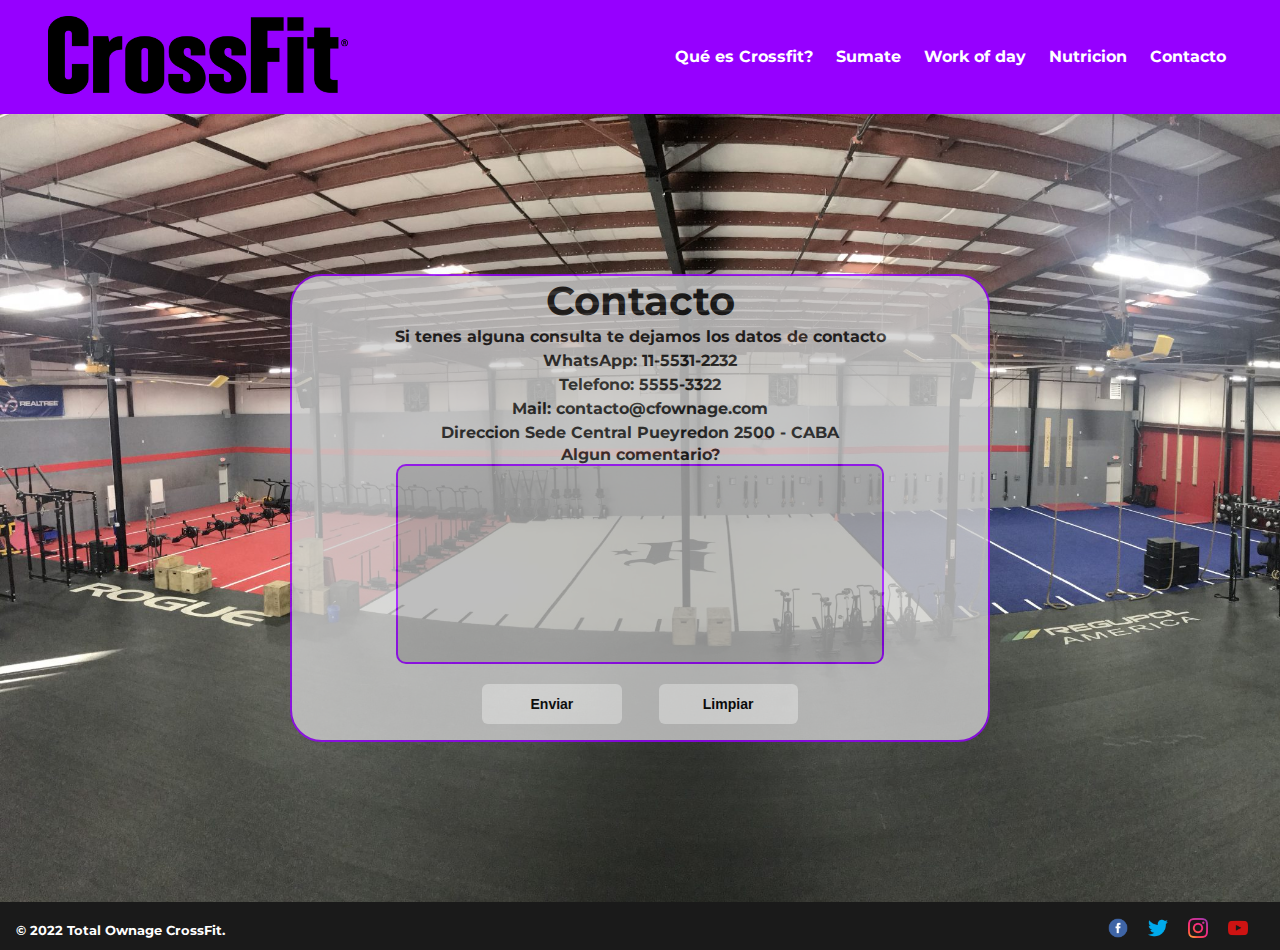
==== pages/contacto.html @ 330c42ff "Primera version responsive" ====
<!DOCTYPE html>
<html lang="en">
<head>
    <meta charset="UTF-8"/>
    <meta http-equiv="X-UA-Compatible" content="IE=edge"/>
    <meta name="viewport" content="width=device-width, initial-scale=1.0"/>
    <title>Total Ownage - Crossfit</title>
    <link rel="shortcut icon" href="../images/favicon.png"/>
    <link rel="preconnect" href="https://fonts.googleapis.com"/>
    <link rel="preconnect" href="https://fonts.gstatic.com" crossorigin/>
    <link href="https://fonts.googleapis.com/css2?family=Bangers&family=Montserrat:wght@400;700&display=swap" rel="stylesheet"/>
    <link rel="stylesheet" href="../css/style.css"/>
</head>
<body>
        <!-- Comienzo de la cabecera del sitio -->    
    <header class="header">
        <div class= "header__content"> 
            <a href="../index.html"> <img src="../images/crossfit.png" alt="logo" width="300" height="78"></a>
            <nav>
                <ul class="content__nav">
                    <li><a href="./info.html" class="nav__enlace">Qué es Crossfit?</a></li>
                    <li><a href="./sumate.html" class="nav__enlace">Sumate</a></li>
                    <li><a href="./wod.html" class="nav__enlace">Work of day</a></li>
                    <li><a href="./nutricion.html" class="nav__enlace">Nutricion</a></li>
                    <li><a href="./contacto.html" class="nav__enlace">Contacto</a></li>
                </ul>
            </nav>
        </div>
    </header>
    <!-- Comienzo del cuerpo del sitio -->     
    <main class="contacto main">
        <section class="contacto__box">
            <h1>Contacto</h1>
            <p>Si tenes alguna consulta te dejamos los datos de contacto</p>
            <p>WhatsApp: 11-5531-2232 <br/>
                Telefono: 5555-3322 <br/>
                Mail: contacto@cfownage.com <br/>
                Direccion Sede Central Pueyredon 2500 - CABA</p>
            <label for="sugerencias">Algun comentario?</label><br/>
            <textarea class="contacto__coments" name="sugerencias" id="sugerencias" cols="30" rows="5"></textarea>
            <br/>
            <button class="contacto__boton" type="submit">Enviar</button>
            <button class="contacto__boton" type="reset">Limpiar</button>
        </section>
    </main>
    <!-- Comienzo del pie de sitio -->    
    <footer class="footer">
        <section class="footer__redes"> 
            <h5>© 2022 Total Ownage CrossFit.</h5>
            <div>
                <a href="https://www.facebook.com/crossfit">
                <img src="../images/facebook.png" width="20" height="20" alt="facebook" class="redes__icons"/></a>
                <a href="https://twitter.com/CrossFit">
                <img src="../images/twitter.png" width="20" height="20" alt="twitter" class="redes__icons"/></a>
                <a href="https://www.instagram.com/crossfit/">
                <img src="../images/instagram.png" width="20" height="20" alt="instagram" class="redes__icons"/></a>
                <a href="https://www.youtube.com/channel/UCtcQ6TPwXAYgZ1Mcl3M1vng">
                <img src="../images/youtube.png" width="20" height="20" alt="youtube" class="redes__icons"/></a>
            </div>
        </section>
    </footer>
</body>
</html>
---- css/style.css ----
* {
    padding: 0;
    margin: 0;
    box-sizing: border-box;
}

html {
    font-family: 'Bangers', cursive;
    font-family: 'Montserrat', sans-serif;
    scroll-behavior: smooth;
}

body {
    background-color: #cfcfcf;
    display: grid;
    grid-template-areas:
    'header header header'
    'main main main'
    'footer footer footer';
}

a {
    text-decoration: none;
}

p {
    line-height: 1.5;
}

ul {
    list-style-type: none;
}

h1 {
    font-size: 2.5rem;
    text-align: center;
    color: #1a1a1a;
}

.header {
    grid-area: header;
    background-color: #9600ff; 
    padding: 1rem 3rem;
    position: sticky;
    top: 0;
    z-index: 1;
}

.header__content {
    display: flex;
    justify-content: space-between;
    align-items: center;
    justify-items: center;
}

.content__nav {
    display: flex;
    gap: 10px;
}

.nav__enlace {
    color: #fff;
    font-weight: bold;
    padding: 0.4rem;
}

.nav__enlace:hover {
    background: #00ff00;
    color: #1a1a1a;
    transition: color 0.4s ease;
}

.main {
    grid-area: main;
}

.footer {
    grid-area: footer;
    background-color: #1a1a1a;
    color: #fff;
    height: 3rem;
    padding: 1rem;
}

.footer__redes {
    display: flex;
    justify-content: space-between;
    align-items: center;
}

.redes__icons {
    margin-right: 1rem;
}

/* index.html */
.index {
    display: flex;
    justify-content: center;
    position: relative;
}

.index__video {
    width: auto;
    max-width: auto;
    height: auto;
}

.index__text {
    position: absolute;
    bottom: 0;
    background: rgba(0, 0, 0, 0.5);
    color: #fff;
    width: 100%;
    padding: 10px;
}

.index__text--boton {
    width: 200px;
    font-size: 18px;
    font-weight: bold;
    padding: 10px;
    border: none;
    background: #000;
}

.index__text--boton:hover {
    background: #ddd;
    color: #000;
}

/* sumate.html */
.sumate {
    width: auto;
    max-width: auto;
    height: auto;
    background-image: url(../images/snatch.jpg);
    background-size: cover;
    padding: 10rem 5rem;
    display: flex;
    justify-content: center;
}

.sumate__box {
    max-width: 700px;
    width: 100%;
    color: #1a1a1a;
    font-weight: bold;
    font-size: medium;
    text-align: center;
    background-color: #cfcfcf;
    opacity: 0.8;
    border: 2px solid #9600ff; 
    border-radius: 2rem;
}

.box__title {
    font-size: 25px;
    font-weight: bold;
    padding: 1rem;
}

.box__form {
    width: 50%;
    background: #afafaf;
    padding: 5px;
    border-radius: 4px;
    margin-bottom: 10px;
    border: 1px solid #9600ff;
    font-size: 18px;
}

.box__contanos {
    width: 70%;
    height: 200px;
    padding: 12px 20px;
    box-sizing: border-box;
    border: 2px solid #9600ff;
    border-radius: 10px;
    background-color: #afafaf;
    font-size: 16px;
    resize: none;
}

.box__boton {
    width: 20%;
    border: none;
    border-radius: 6px;
    padding: 12px;
    font-size: 14px;
    font-weight: bold;
    cursor: pointer;
    margin: 1rem;
}

.box__boton:hover {
    background-color: #00ff00;
    box-shadow: 0 0.1rem 0.4rem rgba(0, 0, 0, 0.4);
}

/* contacto.html */
.contacto {
    width: auto;
    max-width: auto;
    height: auto;
    background-image: url(../images/mybox.jpg);
    background-size: cover;
    background-repeat: no-repeat;
    padding: 10rem 5rem;
    display: flex;
    justify-content: center;
}

.contacto__box {
    max-width: 700px;
    width: 100%;
    color: #1a1a1a;
    font-weight: bold;
    font-size: medium;
    text-align: center;
    background-color: #cfcfcf;
    opacity: 0.8;
    border: 2px solid #9600ff; 
    border-radius: 2rem;
}

.contacto__coments {
    width: 70%;
    height: 200px;
    padding: 12px 20px;
    box-sizing: border-box;
    border: 2px solid #9600ff;
    border-radius: 10px;
    background-color: #afafaf;
    font-size: 16px;
    resize: none;
}

.contacto__boton {
    width: 20%;
    border: none;
    border-radius: 6px;
    padding: 12px;
    font-size: 14px;
    font-weight: bold;
    cursor: pointer;
    margin: 1rem;
}

.contacto__boton:hover {
    background-color: #00ff00;
    box-shadow: 0 0.1rem 0.4rem rgba(0, 0, 0, 0.4);
}

/* wod.html */
.wod__table {
    width: 50%;
    border-collapse: collapse;
    margin: 0 auto;
    border: 2px solid black;
}

.wod__table th, td {
    border: solid 1px #eee;
    padding: 5px;
    text-align: center
}

.wod__table th {
    background-color: #00ff00;
    color: #eee;
}

.wod__table tr:nth-child(even){
    background-color: #eee;
}

.wod__table tr:hover {
    background-color: #aaa;
    cursor: pointer;
}

.wod__table td a:link {
    text-decoration: none;
    color: #1a1a1a;
}

.wod__table td a:visited {
    color: #1a1a1a;
}

.wod__table td a:hover {
    color: #00ff00;
    transition: color 0.4s ease;
}

.wod__table td a:active {
    color: #9600ff; 
    background-color: #00ff00;
    font-weight: bold;
}

.wod__container {
    margin: 1rem 0rem;
    display: grid;
    grid-template-columns: repeat(2, 1fr);
    align-items: center;
    justify-items: center;
    gap: 10px;
}

.container__ejercicio {
    width: 660px;
    transition: box-shadow 0.3s ease;
    background-color: #eee;
    color: #1a1a1a;
    font-size: large;
    font-weight: bold;
    text-align: center;
    border-radius: 1rem;
    cursor: pointer;
}

.container__ejercicio:hover {
    box-shadow: 0 0.1rem 0.4rem rgba(0, 0, 0, 0.4);
}

/* info.html */
.info__content {
    display: grid;
    grid-template-columns: repeat(2, 1fr);
    align-items: center;
    justify-items: center;
    margin: 1rem 0rem;
}

.info__content--text {
    margin: 1rem;
    padding: 1rem;
    border: 2px solid #9600ff;
    border-radius: 20px;
    align-content: center;
    background-color: #afafaf;
}

/* nutricion.html */
.nutricion__content {
    display: grid;
    grid-template-columns: repeat(3, 1fr);
    align-items: center;
    justify-items: center;
    margin: 1rem 0rem;
}

.nutricion__content--text {
    margin: 1rem;
    padding: 1rem;
    border: 2px solid #9600ff;
    border-radius: 20px;
    background-color: #afafaf;
}

/* Responsive */

@media (max-width: 1440px) {
    .index__video {
        max-width: 1440px;
    }

    .nutricion__content {
        grid-template-columns: repeat(1, 1fr);
    }

}

@media (max-width: 768px) {
    ul {
        list-style-type: disc;
    }

    .content__nav {
        display: contents;
    }

    .nav__enlace {
        padding: 1px;
    }

    .nav__enlace:hover {
        padding: 1px;
    }

    .index__video {
        max-width: 768px;
    }

    .index__text {
        display: grid;
        grid-template-columns: repeat(1, 1fr);
        align-items: center;
        justify-items: center;
    }

    .index__text h2 {
        font-size: 1.3rem;
    }

    .index__text--boton {
        width: 150px;
        font-size: 15px;
    }

    .wod__container {
        grid-template-columns: repeat(1, 1fr);
    }

    .info__content {
        grid-template-columns: repeat(1, 1fr);
    }  
}

@media (max-width: 425px) {
    h1 {
        font-size: 1.5rem;
    }

    .header__content {
        display: grid;
        grid-template-columns: repeat(2, 1fr);
        align-items: center;
        justify-items: center;
        gap: 80px;
    }

    .header__content img {
        width: 160px;
        height: 41px;
    }

    .nav__enlace {
        font-size: 13px;
    }

    .index__video {
        max-width: 425px;
    }

    .index__text {
        display: grid;
        grid-template-columns: repeat(1, 1fr);
        align-items: center;
        justify-items: center;
    }

    .index__text h2 {
        font-size: 1rem;
    }

    .index__text p {
        display: none;
    }

    .index__text--boton {
        width: 70px;
        font-size: 12px;
        padding: 6px;
    }

    .footer__redes h5 {
        font-size: 10px;
    }

    .container__ejercicio img, iframe {
        width: 380px;
        height: 300px;
    }

    .container__ejercicio {
        width: 400px;
    }

    .nutricion__content img {
        width: 380px;
        height: 300px;
    }

    .sumate {
        padding: 5rem 5rem;
    }

    .sumate__box {
        font-size: small;  
    }
    
    .box__title {
        font-size: 20px;
        font-weight: bold;
        padding: 1rem;
    }
    
    .box__form {
        width: 60%;
        padding: 5px;
        border-radius: 4px;
        margin-bottom: 10px;
        font-size: 10px;
    }
    
    .box__contanos {
        width: 90%;
        height: 60px;
        padding: 20px;
        font-size: 12px;
    }
    
    .box__boton {
        width: 30%;
    }

    .contacto {
        padding: 5rem 5rem;
    }

    .contacto__box {
        font-size: small;
    }
    
    .contacto__coments {
        width: 90%;
        height: 200px;
        font-size: 12px;
    }
    
    .contacto__boton {
        width: 30%;
    } 
}

@media (max-width: 320px) {
    h1 {
        font-size: 1rem;
    }

    .header__content {
        display: grid;
        grid-template-columns: repeat(2, 1fr);
        justify-items: center;
    }

    .header__content img {
        width: 100px;
        height: 26px;
    }

    .nav__enlace {
        font-size: 11px;
    }

    .index__video {
        max-width: 320px;
    }

    .index__text {
        display: grid;
        grid-template-columns: repeat(1, 1fr);
        align-items: center;
        justify-items: center;
    }

    .index__text h2 {
        font-size: 0.8rem;
    }

    .index__text--boton {
        width: 70px;
        font-size: 12px;
        padding: 6px;
    }

    .footer__redes h5 {
        font-size: 8px;
    }

    .footer__redes img {
        width: 12px;
        height: 12px;
    }

    .redes__icons {
        margin-right: 0.5rem;
    }

    .info__content iframe {
        width: 300px;
        height: 225px;
    }

    .container__ejercicio img, iframe {
        width: 290px;
        height: 217px;
    }

    .container__ejercicio {
        width: 305px;
    }

    .nutricion__content img {
        width: 290px;
        height: 217px;
    }

    .sumate {
        padding: 3rem 5rem;
    }

    .sumate__box {
        font-weight: bold;
        font-size: x-small;
        border-radius: 2rem;
        padding: 0px 25px;
    }
    
    .box__title {
        font-size: 15px;
        font-weight: bold;
        padding: 1rem;
    }
    
    .box__form {
        width: 100%;
        font-size: 10px;
    }
    
    .box__contanos {
        width: 90%;
        height: 80px;
        padding: 20px;
        font-size: 12px;
    }
    
    .box__boton {
        width: 60%;
    }

    .contacto {
        padding: 3rem 5rem;
    }

    .contacto__box {
        font-weight: bold;
        font-size: x-small;
        border-radius: 2rem;
        padding: 0px 20px;
    }
    
    .contacto__boton {
        width: 60%;
    } 
}
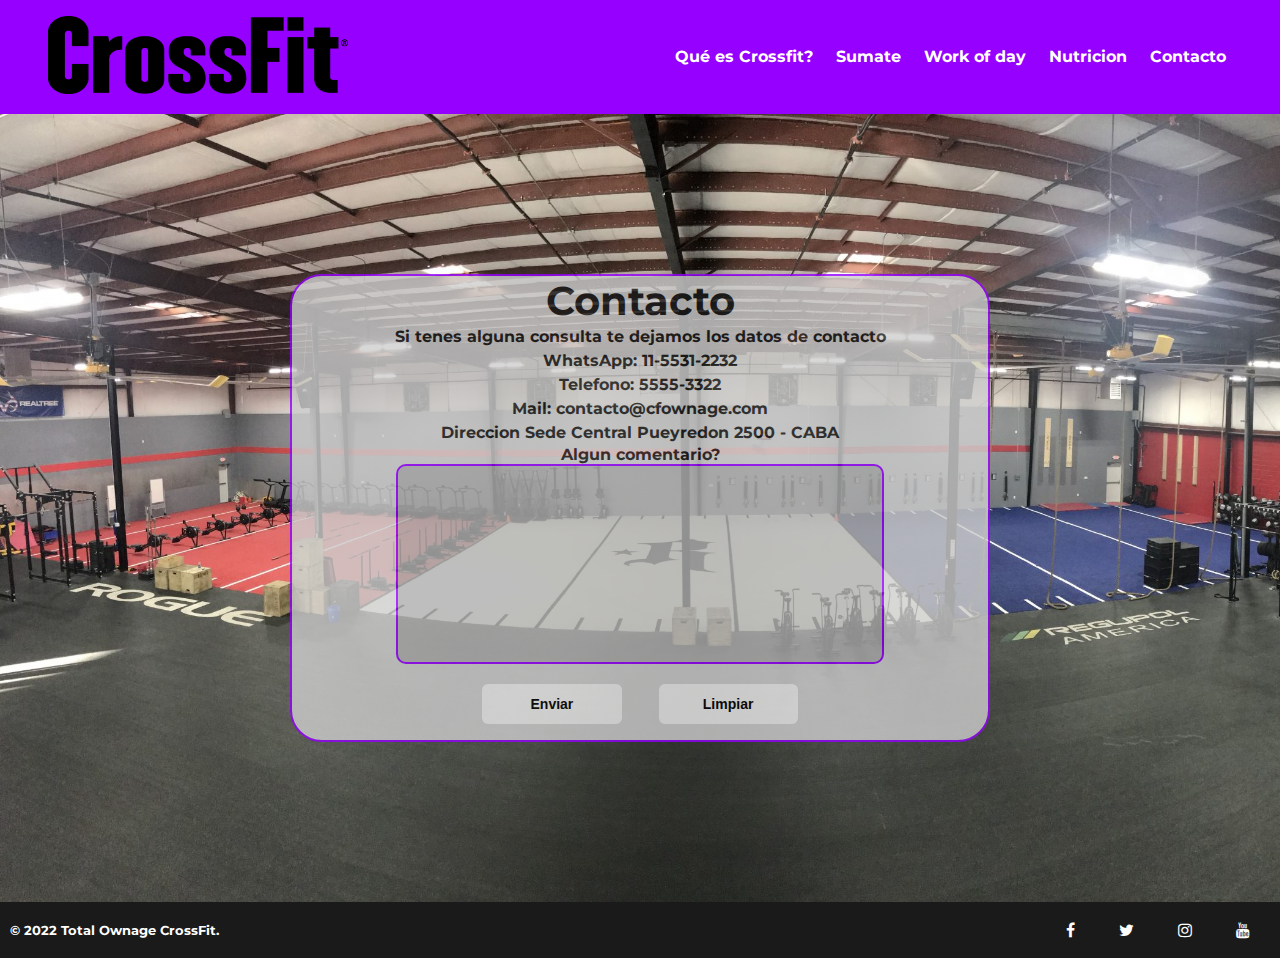
==== commit 0a01d623: "Agregando animaciones" ====
--- a/pages/contacto.html
+++ b/pages/contacto.html
@@ -10,6 +10,7 @@
     <link rel="preconnect" href="https://fonts.gstatic.com" crossorigin/>
     <link href="https://fonts.googleapis.com/css2?family=Bangers&family=Montserrat:wght@400;700&display=swap" rel="stylesheet"/>
     <link rel="stylesheet" href="../css/style.css"/>
+    <link rel="stylesheet" href="https://stackpath.bootstrapcdn.com/font-awesome/4.7.0/css/font-awesome.min.css"/>
 </head>
 <body>
         <!-- Comienzo de la cabecera del sitio -->    
@@ -49,13 +50,13 @@
             <h5>© 2022 Total Ownage CrossFit.</h5>
             <div>
                 <a href="https://www.facebook.com/crossfit">
-                <img src="../images/facebook.png" width="20" height="20" alt="facebook" class="redes__icons"/></a>
+                <i class="fa fa-facebook fa-1x redes__icons"></i></a>
                 <a href="https://twitter.com/CrossFit">
-                <img src="../images/twitter.png" width="20" height="20" alt="twitter" class="redes__icons"/></a>
+                <i class="fa fa-twitter fa-1x redes__icons"></i></a>
                 <a href="https://www.instagram.com/crossfit/">
-                <img src="../images/instagram.png" width="20" height="20" alt="instagram" class="redes__icons"/></a>
+                <i class="fa fa-instagram fa-1x redes__icons"></i></a>
                 <a href="https://www.youtube.com/channel/UCtcQ6TPwXAYgZ1Mcl3M1vng">
-                <img src="../images/youtube.png" width="20" height="20" alt="youtube" class="redes__icons"/></a>
+                <i class="fa fa-youtube fa-1x redes__icons"></i></a>
             </div>
         </section>
     </footer>
--- a/css/style.css
+++ b/css/style.css
@@ -78,18 +78,42 @@
     grid-area: footer;
     background-color: #1a1a1a;
     color: #fff;
-    height: 3rem;
-    padding: 1rem;
+    height: auto;
 }
 
 .footer__redes {
     display: flex;
     justify-content: space-between;
     align-items: center;
+    padding: 0 10px;
 }
 
 .redes__icons {
-    margin-right: 1rem;
+    padding: 20px;
+    animation: icon3d 200ms 10;
+    color: #fff;
+}
+
+.redes__icons:hover {
+    animation: icon3d 200ms infinite;
+}
+
+@keyframes icon3d {
+    0% {
+      text-shadow: 5px 4px rgba(244,67,54,1), -5px -6px rgba(33,150,243,1);
+    }
+    25% {
+      text-shadow: -5px -6px rgba(244,67,54,1), 5px 4px rgba(33,150,243,1);
+    }
+    50% {
+      text-shadow: 5px -4px rgba(244,67,54,1), -8px 4px rgba(33,150,243,1);
+    }
+    75% {
+      text-shadow: -8px -4px rgba(244,67,54,1), -5px -4px rgba(33,150,243,1);
+    }
+    100% {
+      text-shadow: -5px 0 rgba(244,67,54,1), 5px -4px rgba(33,150,243,1);
+    }
 }
 
 /* index.html */
@@ -369,7 +393,12 @@
     .nutricion__content {
         grid-template-columns: repeat(1, 1fr);
     }
-
+}
+
+@media (max-width: 1024px) {
+    .index__video {
+        max-width: 1024px;
+    }
 }
 
 @media (max-width: 768px) {
@@ -407,6 +436,10 @@
     .index__text--boton {
         width: 150px;
         font-size: 15px;
+    }
+
+    .redes__icons {
+        padding: 10px;
     }
 
     .wod__container {
@@ -469,6 +502,10 @@
         font-size: 10px;
     }
 
+    .redes__icons {
+        padding: 6px;
+    }
+
     .container__ejercicio img, iframe {
         width: 380px;
         height: 300px;
@@ -580,13 +617,8 @@
         font-size: 8px;
     }
 
-    .footer__redes img {
-        width: 12px;
-        height: 12px;
-    }
-
     .redes__icons {
-        margin-right: 0.5rem;
+        padding: 5px;
     }
 
     .info__content iframe {
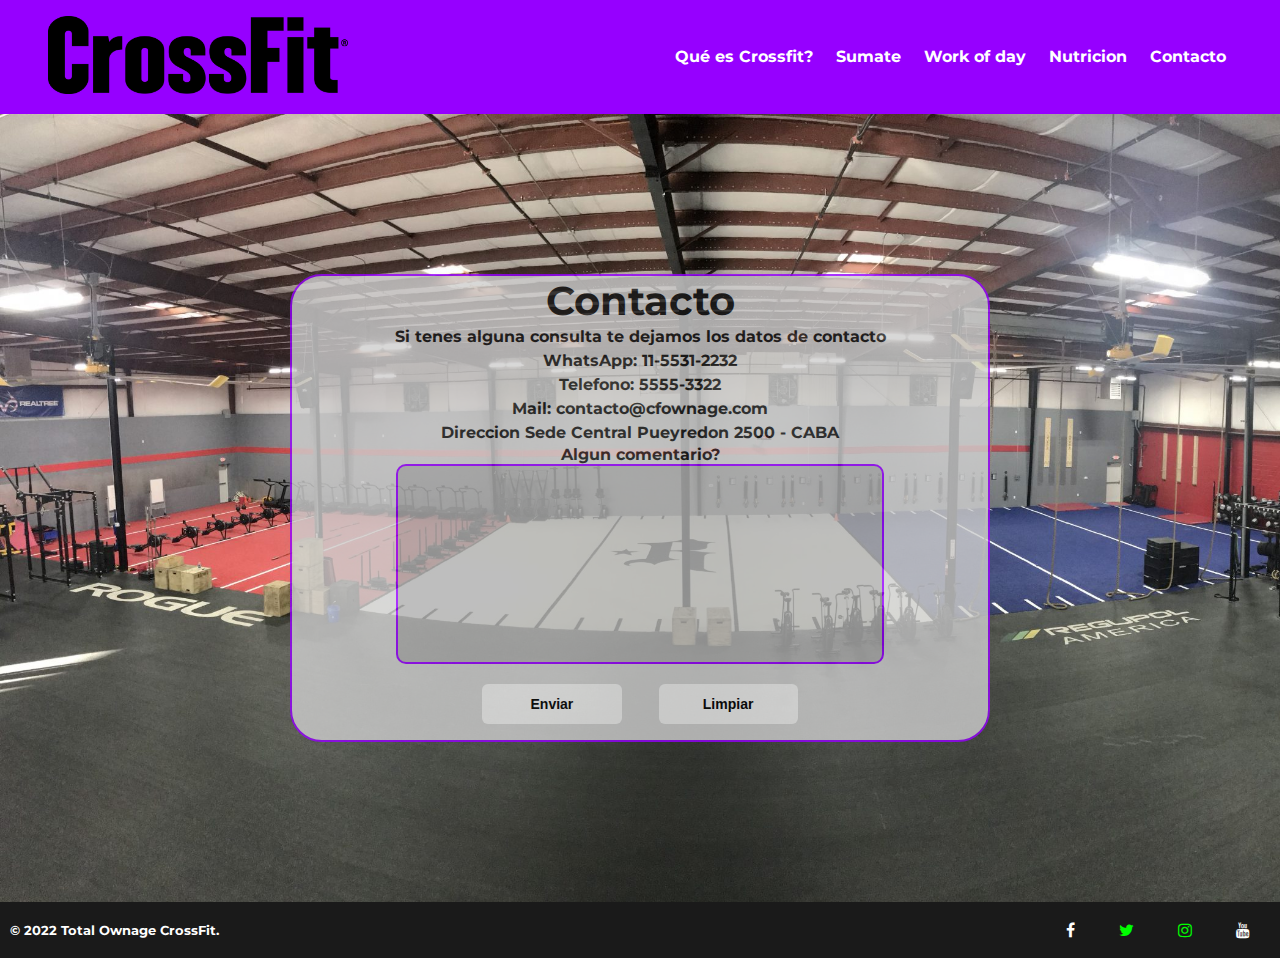
==== commit 95b618c3: "Agregando mejoras SEO, Extend, Mixin y Mapas" ====
--- a/pages/contacto.html
+++ b/pages/contacto.html
@@ -4,32 +4,34 @@
     <meta charset="UTF-8"/>
     <meta http-equiv="X-UA-Compatible" content="IE=edge"/>
     <meta name="viewport" content="width=device-width, initial-scale=1.0"/>
-    <title>Total Ownage - Crossfit</title>
+    <meta name="description" content="Box de Entrenamiento Crossfit para alto rendimiento">
+    <meta name="keywords" content="crossfit, entrenamiento, nutricion, vidasana, weightlifting, box">
+    <title>Total Ownage - Crossfit | Contactate con nosotros</title>
     <link rel="shortcut icon" href="../images/favicon.png"/>
     <link rel="preconnect" href="https://fonts.googleapis.com"/>
     <link rel="preconnect" href="https://fonts.gstatic.com" crossorigin/>
     <link href="https://fonts.googleapis.com/css2?family=Bangers&family=Montserrat:wght@400;700&display=swap" rel="stylesheet"/>
+    <link rel="stylesheet" href="https://stackpath.bootstrapcdn.com/font-awesome/4.7.0/css/font-awesome.min.css"/>
     <link rel="stylesheet" href="../css/style.css"/>
-    <link rel="stylesheet" href="https://stackpath.bootstrapcdn.com/font-awesome/4.7.0/css/font-awesome.min.css"/>
 </head>
 <body>
         <!-- Comienzo de la cabecera del sitio -->    
     <header class="header">
         <div class= "header__content"> 
-            <a href="../index.html"> <img src="../images/crossfit.png" alt="logo" width="300" height="78"></a>
+            <a href="../index.html"> <img src="../images/crossfit.png" alt="logocrossfit" width="300" height="78"></a>
             <nav>
-                <ul class="content__nav">
-                    <li><a href="./info.html" class="nav__enlace">Qué es Crossfit?</a></li>
-                    <li><a href="./sumate.html" class="nav__enlace">Sumate</a></li>
-                    <li><a href="./wod.html" class="nav__enlace">Work of day</a></li>
-                    <li><a href="./nutricion.html" class="nav__enlace">Nutricion</a></li>
-                    <li><a href="./contacto.html" class="nav__enlace">Contacto</a></li>
+                <ul class="header__content--nav">
+                    <li><a href="./info.html">Qué es Crossfit?</a></li>
+                    <li><a href="./sumate.html">Sumate</a></li>
+                    <li><a href="./wod.html">Work of day</a></li>
+                    <li><a href="./nutricion.html">Nutricion</a></li>
+                    <li><a href="./contacto.html">Contacto</a></li>
                 </ul>
             </nav>
         </div>
     </header>
     <!-- Comienzo del cuerpo del sitio -->     
-    <main class="contacto main">
+    <main class="contacto">
         <section class="contacto__box">
             <h1>Contacto</h1>
             <p>Si tenes alguna consulta te dejamos los datos de contacto</p>
@@ -38,10 +40,10 @@
                 Mail: contacto@cfownage.com <br/>
                 Direccion Sede Central Pueyredon 2500 - CABA</p>
             <label for="sugerencias">Algun comentario?</label><br/>
-            <textarea class="contacto__coments" name="sugerencias" id="sugerencias" cols="30" rows="5"></textarea>
+            <textarea class="contacto__box--coments" name="sugerencias" id="sugerencias" cols="30" rows="5"></textarea>
             <br/>
-            <button class="contacto__boton" type="submit">Enviar</button>
-            <button class="contacto__boton" type="reset">Limpiar</button>
+            <button class="contacto__box--boton" type="submit">Enviar</button>
+            <button class="contacto__box--boton" type="reset">Limpiar</button>
         </section>
     </main>
     <!-- Comienzo del pie de sitio -->    
@@ -50,13 +52,13 @@
             <h5>© 2022 Total Ownage CrossFit.</h5>
             <div>
                 <a href="https://www.facebook.com/crossfit">
-                <i class="fa fa-facebook fa-1x redes__icons"></i></a>
+                <i class="fa fa-facebook fa-1x footer__redes--facebook"></i></a>
                 <a href="https://twitter.com/CrossFit">
-                <i class="fa fa-twitter fa-1x redes__icons"></i></a>
+                <i class="fa fa-twitter fa-1x footer__redes--twitter"></i></a>
                 <a href="https://www.instagram.com/crossfit/">
-                <i class="fa fa-instagram fa-1x redes__icons"></i></a>
+                <i class="fa fa-instagram fa-1x footer__redes--instagram"></i></a>
                 <a href="https://www.youtube.com/channel/UCtcQ6TPwXAYgZ1Mcl3M1vng">
-                <i class="fa fa-youtube fa-1x redes__icons"></i></a>
+                <i class="fa fa-youtube fa-1x footer__redes--youtube"></i></a>
             </div>
         </section>
     </footer>
--- a/css/style.css
+++ b/css/style.css
@@ -1,170 +1,175 @@
 * {
-    padding: 0;
-    margin: 0;
-    box-sizing: border-box;
-}
+  padding: 0;
+  margin: 0;
+  box-sizing: border-box; }
 
 html {
-    font-family: 'Bangers', cursive;
-    font-family: 'Montserrat', sans-serif;
-    scroll-behavior: smooth;
-}
+  font-family: 'Bangers', cursive;
+  font-family: 'Montserrat', sans-serif;
+  scroll-behavior: smooth; }
 
 body {
-    background-color: #cfcfcf;
-    display: grid;
-    grid-template-areas:
-    'header header header'
-    'main main main'
-    'footer footer footer';
-}
+  background-color: #cfcfcf;
+  display: grid;
+  grid-template-areas: 'header header header'+ 'main main main'+ 'footer footer footer'; }
+  body main {
+    grid-area: main; }
 
 a {
-    text-decoration: none;
-}
+  text-decoration: none; }
 
 p {
-    line-height: 1.5;
-}
+  line-height: 1.5; }
 
 ul {
-    list-style-type: none;
-}
+  list-style-type: none; }
 
 h1 {
-    font-size: 2.5rem;
-    text-align: center;
-    color: #1a1a1a;
-}
+  font-size: 2.5rem;
+  text-align: center;
+  color: #1a1a1a; }
 
 .header {
-    grid-area: header;
-    background-color: #9600ff; 
-    padding: 1rem 3rem;
-    position: sticky;
-    top: 0;
-    z-index: 1;
-}
-
-.header__content {
+  grid-area: header;
+  background-color: #9600ff;
+  padding: 1rem 3rem;
+  position: sticky;
+  top: 0;
+  z-index: 1; }
+  .header__content {
     display: flex;
     justify-content: space-between;
     align-items: center;
-    justify-items: center;
-}
-
-.content__nav {
-    display: flex;
-    gap: 10px;
-}
-
-.nav__enlace {
-    color: #fff;
-    font-weight: bold;
-    padding: 0.4rem;
-}
-
-.nav__enlace:hover {
-    background: #00ff00;
-    color: #1a1a1a;
-    transition: color 0.4s ease;
-}
-
-.main {
-    grid-area: main;
-}
+    justify-items: center; }
+    .header__content--nav {
+      display: flex;
+      gap: 10px; }
+      .header__content--nav li a {
+        color: #fff;
+        font-weight: bold;
+        padding: 0.4rem;
+        border-radius: 15px;
+        transition: background 0.6s ease; }
+        .header__content--nav li a:hover {
+          background: #00ff00;
+          color: #1a1a1a;
+          border-radius: 15px; }
 
 .footer {
-    grid-area: footer;
-    background-color: #1a1a1a;
-    color: #fff;
-    height: auto;
-}
-
-.footer__redes {
+  grid-area: footer;
+  background-color: #1a1a1a;
+  color: #fff;
+  height: auto; }
+  .footer__redes {
     display: flex;
     justify-content: space-between;
     align-items: center;
-    padding: 0 10px;
-}
-
-.redes__icons {
-    padding: 20px;
-    animation: icon3d 200ms 10;
-    color: #fff;
-}
-
-.redes__icons:hover {
-    animation: icon3d 200ms infinite;
-}
+    padding: 0 10px; }
+
+.footer__redes--facebook {
+  padding: 20px;
+  animation: icon3d 200ms 10;
+  color: #fff; }
+  .footer__redes--facebook:hover {
+    animation: icon3d 200ms infinite; }
+
+.footer__redes--twitter {
+  padding: 20px;
+  animation: icon3d 200ms 10;
+  color: #00ff00; }
+  .footer__redes--twitter:hover {
+    animation: icon3d 200ms infinite; }
+
+.footer__redes--instagram {
+  padding: 20px;
+  animation: icon3d 200ms 10;
+  color: #00ff00; }
+  .footer__redes--instagram:hover {
+    animation: icon3d 200ms infinite; }
+
+.footer__redes--youtube {
+  padding: 20px;
+  animation: icon3d 200ms 10;
+  color: #fff; }
+  .footer__redes--youtube:hover {
+    animation: icon3d 200ms infinite; }
 
 @keyframes icon3d {
-    0% {
-      text-shadow: 5px 4px rgba(244,67,54,1), -5px -6px rgba(33,150,243,1);
-    }
-    25% {
-      text-shadow: -5px -6px rgba(244,67,54,1), 5px 4px rgba(33,150,243,1);
-    }
-    50% {
-      text-shadow: 5px -4px rgba(244,67,54,1), -8px 4px rgba(33,150,243,1);
-    }
-    75% {
-      text-shadow: -8px -4px rgba(244,67,54,1), -5px -4px rgba(33,150,243,1);
-    }
-    100% {
-      text-shadow: -5px 0 rgba(244,67,54,1), 5px -4px rgba(33,150,243,1);
-    }
-}
-
-/* index.html */
+  0% {
+    text-shadow: 5px 4px #f44336, -5px -6px #2196f3; }
+  25% {
+    text-shadow: -5px -6px #f44336, 5px 4px #2196f3; }
+  50% {
+    text-shadow: 5px -4px #f44336, -8px 4px #2196f3; }
+  75% {
+    text-shadow: -8px -4px #f44336, -5px -4px #2196f3; }
+  100% {
+    text-shadow: -5px 0 #f44336, 5px -4px #2196f3; } }
+
 .index {
-    display: flex;
-    justify-content: center;
-    position: relative;
-}
-
-.index__video {
-    width: auto;
-    max-width: auto;
-    height: auto;
-}
-
-.index__text {
+  position: relative;
+  height: 100vh; }
+  .index__video {
+    position: absolute;
+    top: 0;
+    left: 0;
+    z-index: 0;
+    width: 100%;
+    height: 100%;
+    overflow: hidden; }
+    .index__video video {
+      position: relative;
+      top: 50%;
+      left: 50%;
+      object-fit: cover;
+      width: 100%;
+      height: 100%;
+      transform: translate(-50%, -50%); }
+  .index__text {
     position: absolute;
     bottom: 0;
     background: rgba(0, 0, 0, 0.5);
     color: #fff;
     width: 100%;
-    padding: 10px;
-}
-
-.index__text--boton {
-    width: 200px;
-    font-size: 18px;
-    font-weight: bold;
-    padding: 10px;
-    border: none;
-    background: #000;
-}
-
-.index__text--boton:hover {
-    background: #ddd;
-    color: #000;
-}
-
-/* sumate.html */
+    padding: 10px; }
+    .index__text--boton {
+      width: 200px;
+      font-size: 18px;
+      font-weight: bold;
+      padding: 10px;
+      border: none;
+      background: #000; }
+      .index__text--boton:hover {
+        background: #eee;
+        color: #000; }
+
+.info__content {
+  display: grid;
+  grid-template-columns: repeat(2, 1fr);
+  align-items: center;
+  justify-items: center;
+  margin: 1rem 0rem; }
+  .info__content--text {
+    margin: 1rem;
+    padding: 1rem;
+    border: 2px solid #9600ff;
+    border-radius: 20px;
+    align-content: center;
+    background-color: #afafaf; }
+
 .sumate {
-    width: auto;
-    max-width: auto;
-    height: auto;
-    background-image: url(../images/snatch.jpg);
-    background-size: cover;
-    padding: 10rem 5rem;
-    display: flex;
-    justify-content: center;
-}
-
-.sumate__box {
+  width: auto;
+  max-width: auto;
+  height: auto;
+  background-image: url(../images/snatch.jpg);
+  background-size: cover;
+  background-repeat: no-repeat;
+  padding: 10rem 5rem;
+  display: flex;
+  justify-content: center; }
+  .sumate__box {
     max-width: 700px;
     width: 100%;
     color: #1a1a1a;
@@ -173,68 +178,120 @@
     text-align: center;
     background-color: #cfcfcf;
     opacity: 0.8;
-    border: 2px solid #9600ff; 
-    border-radius: 2rem;
-}
-
-.box__title {
-    font-size: 25px;
+    border: 2px solid #9600ff;
+    border-radius: 2rem; }
+    .sumate__box--title {
+      font-size: 25px;
+      font-weight: bold;
+      padding: 1rem; }
+    .sumate__box--form {
+      width: 50%;
+      background: #afafaf;
+      padding: 5px;
+      border-radius: 4px;
+      margin-bottom: 10px;
+      border: 1px solid #9600ff;
+      font-size: 18px; }
+    .sumate__box--contanos {
+      width: 70%;
+      height: 200px;
+      padding: 12px 20px;
+      box-sizing: border-box;
+      border: 2px solid #9600ff;
+      border-radius: 10px;
+      background-color: #afafaf;
+      font-size: 16px;
+      resize: none; }
+    .sumate__box--boton {
+      width: 20%;
+      border: none;
+      border-radius: 6px;
+      padding: 12px;
+      font-size: 14px;
+      font-weight: bold;
+      cursor: pointer;
+      margin: 1rem; }
+      .sumate__box--boton:hover {
+        background-color: #00ff00;
+        box-shadow: 0 0.1rem 0.4rem rgba(0, 0, 0, 0.4); }
+
+.wod__table {
+  width: 50%;
+  border-collapse: collapse;
+  margin: 0 auto;
+  border: 2px solid #000; }
+  .wod__table th, .wod__table td {
+    border: solid 1px #eee;
+    padding: 5px;
+    text-align: center; }
+  .wod__table th {
+    background-color: #00ff00;
+    color: #eee; }
+  .wod__table tr:nth-child(even) {
+    background-color: #eee; }
+  .wod__table tr:hover {
+    background-color: #aaa;
+    cursor: pointer; }
+  .wod__table td a:link {
+    text-decoration: none;
+    color: #1a1a1a; }
+  .wod__table td a:visited {
+    color: #1a1a1a; }
+  .wod__table td a:hover {
+    color: #00ff00;
+    transition: color 0.4s ease; }
+  .wod__table td a:active {
+    color: #9600ff;
+    background-color: #00ff00;
+    font-weight: bold; }
+
+.wod__container {
+  margin: 1rem 0rem;
+  display: grid;
+  grid-template-columns: repeat(2, 1fr);
+  align-items: center;
+  justify-items: center;
+  gap: 10px; }
+  .wod__container--ejercicio, .wod__container--ejercicio-viernes {
+    background-color: #fff;
+    color: #1a1a1a;
+    width: 660px;
+    transition: box-shadow 0.3s ease;
+    font-size: large;
     font-weight: bold;
+    text-align: center;
+    border-radius: 1rem;
+    cursor: pointer; }
+    .wod__container--ejercicio:hover, .wod__container--ejercicio-viernes:hover {
+      box-shadow: 0 0.1rem 0.4rem rgba(0, 0, 0, 0.4); }
+  .wod__container--ejercicio-viernes {
+    background-color: #9600ff;
+    color: #fff; }
+
+.nutricion__content {
+  display: grid;
+  grid-template-columns: repeat(3, 1fr);
+  align-items: center;
+  justify-items: center;
+  margin: 1rem 0rem; }
+  .nutricion__content--text {
+    margin: 1rem;
     padding: 1rem;
-}
-
-.box__form {
-    width: 50%;
-    background: #afafaf;
-    padding: 5px;
-    border-radius: 4px;
-    margin-bottom: 10px;
-    border: 1px solid #9600ff;
-    font-size: 18px;
-}
-
-.box__contanos {
-    width: 70%;
-    height: 200px;
-    padding: 12px 20px;
-    box-sizing: border-box;
     border: 2px solid #9600ff;
-    border-radius: 10px;
-    background-color: #afafaf;
-    font-size: 16px;
-    resize: none;
-}
-
-.box__boton {
-    width: 20%;
-    border: none;
-    border-radius: 6px;
-    padding: 12px;
-    font-size: 14px;
-    font-weight: bold;
-    cursor: pointer;
-    margin: 1rem;
-}
-
-.box__boton:hover {
-    background-color: #00ff00;
-    box-shadow: 0 0.1rem 0.4rem rgba(0, 0, 0, 0.4);
-}
-
-/* contacto.html */
+    border-radius: 20px;
+    background-color: #afafaf; }
+
 .contacto {
-    width: auto;
-    max-width: auto;
-    height: auto;
-    background-image: url(../images/mybox.jpg);
-    background-size: cover;
-    background-repeat: no-repeat;
-    padding: 10rem 5rem;
-    display: flex;
-    justify-content: center;
-}
-
-.contacto__box {
+  width: auto;
+  max-width: auto;
+  height: auto;
+  background-image: url(../images/mybox.jpg);
+  background-size: cover;
+  background-repeat: no-repeat;
+  padding: 10rem 5rem;
+  display: flex;
+  justify-content: center; }
+  .contacto__box {
     max-width: 700px;
     width: 100%;
     color: #1a1a1a;
@@ -243,448 +300,226 @@
     text-align: center;
     background-color: #cfcfcf;
     opacity: 0.8;
-    border: 2px solid #9600ff; 
-    border-radius: 2rem;
-}
-
-.contacto__coments {
-    width: 70%;
-    height: 200px;
-    padding: 12px 20px;
-    box-sizing: border-box;
     border: 2px solid #9600ff;
-    border-radius: 10px;
-    background-color: #afafaf;
-    font-size: 16px;
-    resize: none;
-}
-
-.contacto__boton {
-    width: 20%;
-    border: none;
-    border-radius: 6px;
-    padding: 12px;
-    font-size: 14px;
-    font-weight: bold;
-    cursor: pointer;
-    margin: 1rem;
-}
-
-.contacto__boton:hover {
-    background-color: #00ff00;
-    box-shadow: 0 0.1rem 0.4rem rgba(0, 0, 0, 0.4);
-}
-
-/* wod.html */
-.wod__table {
-    width: 50%;
-    border-collapse: collapse;
-    margin: 0 auto;
-    border: 2px solid black;
-}
-
-.wod__table th, td {
-    border: solid 1px #eee;
-    padding: 5px;
-    text-align: center
-}
-
-.wod__table th {
-    background-color: #00ff00;
-    color: #eee;
-}
-
-.wod__table tr:nth-child(even){
-    background-color: #eee;
-}
-
-.wod__table tr:hover {
-    background-color: #aaa;
-    cursor: pointer;
-}
-
-.wod__table td a:link {
-    text-decoration: none;
-    color: #1a1a1a;
-}
-
-.wod__table td a:visited {
-    color: #1a1a1a;
-}
-
-.wod__table td a:hover {
-    color: #00ff00;
-    transition: color 0.4s ease;
-}
-
-.wod__table td a:active {
-    color: #9600ff; 
-    background-color: #00ff00;
-    font-weight: bold;
-}
-
-.wod__container {
-    margin: 1rem 0rem;
+    border-radius: 2rem; }
+    .contacto__box--coments {
+      width: 70%;
+      height: 200px;
+      padding: 12px 20px;
+      box-sizing: border-box;
+      border: 2px solid #9600ff;
+      border-radius: 10px;
+      background-color: #afafaf;
+      font-size: 16px;
+      resize: none; }
+    .contacto__box--boton {
+      width: 20%;
+      border: none;
+      border-radius: 6px;
+      padding: 12px;
+      font-size: 14px;
+      font-weight: bold;
+      cursor: pointer;
+      margin: 1rem; }
+      .contacto__box--boton:hover {
+        background-color: #00ff00;
+        box-shadow: 0 0.1rem 0.4rem rgba(0, 0, 0, 0.4); }
+
+@media (max-width: 1380px) {
+  .nutricion__content {
+    grid-template-columns: repeat(1, 1fr); }
+  .wod__container {
+    grid-template-columns: repeat(1, 1fr); }
+  .info__content {
+    grid-template-columns: repeat(1, 1fr); } }
+
+@media (max-width: 975px) {
+  ul {
+    list-style-type: disc; }
+  .header__content--nav {
+    display: contents; }
+    .header__content--nav li a {
+      padding: 1px; }
+      .header__content--nav li a:hover {
+        padding: 1px; }
+  .index {
+    height: 50vh; }
+    .index__text {
+      display: grid;
+      grid-template-columns: repeat(1, 1fr);
+      align-items: center;
+      justify-items: center; }
+      .index__text h2 {
+        font-size: 1.3rem; }
+      .index__text--boton {
+        width: 150px;
+        font-size: 15px; }
+  .wod__container--ejercicio, .wod__container--ejercicio-viernes {
+    width: 520px; }
+    .wod__container--ejercicio img, .wod__container--ejercicio-viernes img, .wod__container--ejercicio iframe, .wod__container--ejercicio-viernes iframe {
+      width: 500px;
+      height: 400px; }
+  .nutricion__content img {
+    width: 500px;
+    height: 400px; } }
+
+@media (max-width: 570px) {
+  h1 {
+    font-size: 1.5rem; }
+  .header__content {
     display: grid;
     grid-template-columns: repeat(2, 1fr);
     align-items: center;
     justify-items: center;
-    gap: 10px;
-}
-
-.container__ejercicio {
-    width: 660px;
-    transition: box-shadow 0.3s ease;
-    background-color: #eee;
-    color: #1a1a1a;
-    font-size: large;
-    font-weight: bold;
-    text-align: center;
-    border-radius: 1rem;
-    cursor: pointer;
-}
-
-.container__ejercicio:hover {
-    box-shadow: 0 0.1rem 0.4rem rgba(0, 0, 0, 0.4);
-}
-
-/* info.html */
-.info__content {
+    gap: 50px; }
+    .header__content img {
+      width: 250px;
+      height: 65px; }
+    .header__contentnav li a {
+      font-size: small; }
+  .index__text {
     display: grid;
-    grid-template-columns: repeat(2, 1fr);
+    grid-template-columns: repeat(1, 1fr);
     align-items: center;
-    justify-items: center;
-    margin: 1rem 0rem;
-}
-
-.info__content--text {
-    margin: 1rem;
-    padding: 1rem;
-    border: 2px solid #9600ff;
-    border-radius: 20px;
-    align-content: center;
-    background-color: #afafaf;
-}
-
-/* nutricion.html */
-.nutricion__content {
-    display: grid;
-    grid-template-columns: repeat(3, 1fr);
-    align-items: center;
-    justify-items: center;
-    margin: 1rem 0rem;
-}
-
-.nutricion__content--text {
-    margin: 1rem;
-    padding: 1rem;
-    border: 2px solid #9600ff;
-    border-radius: 20px;
-    background-color: #afafaf;
-}
-
-/* Responsive */
-
-@media (max-width: 1440px) {
-    .index__video {
-        max-width: 1440px;
-    }
-
-    .nutricion__content {
-        grid-template-columns: repeat(1, 1fr);
-    }
-}
-
-@media (max-width: 1024px) {
-    .index__video {
-        max-width: 1024px;
-    }
-}
-
-@media (max-width: 768px) {
-    ul {
-        list-style-type: disc;
-    }
-
-    .content__nav {
-        display: contents;
-    }
-
-    .nav__enlace {
-        padding: 1px;
-    }
-
-    .nav__enlace:hover {
-        padding: 1px;
-    }
-
-    .index__video {
-        max-width: 768px;
-    }
-
-    .index__text {
-        display: grid;
-        grid-template-columns: repeat(1, 1fr);
-        align-items: center;
-        justify-items: center;
-    }
-
+    justify-items: center; }
     .index__text h2 {
-        font-size: 1.3rem;
-    }
-
+      font-size: 1rem; }
     .index__text--boton {
-        width: 150px;
-        font-size: 15px;
-    }
-
-    .redes__icons {
-        padding: 10px;
-    }
-
-    .wod__container {
-        grid-template-columns: repeat(1, 1fr);
-    }
-
-    .info__content {
-        grid-template-columns: repeat(1, 1fr);
-    }  
-}
-
-@media (max-width: 425px) {
-    h1 {
-        font-size: 1.5rem;
-    }
-
-    .header__content {
-        display: grid;
-        grid-template-columns: repeat(2, 1fr);
-        align-items: center;
-        justify-items: center;
-        gap: 80px;
-    }
-
-    .header__content img {
-        width: 160px;
-        height: 41px;
-    }
-
-    .nav__enlace {
-        font-size: 13px;
-    }
-
-    .index__video {
-        max-width: 425px;
-    }
-
-    .index__text {
-        display: grid;
-        grid-template-columns: repeat(1, 1fr);
-        align-items: center;
-        justify-items: center;
-    }
-
-    .index__text h2 {
-        font-size: 1rem;
-    }
-
-    .index__text p {
-        display: none;
-    }
-
-    .index__text--boton {
-        width: 70px;
-        font-size: 12px;
-        padding: 6px;
-    }
-
-    .footer__redes h5 {
-        font-size: 10px;
-    }
-
-    .redes__icons {
-        padding: 6px;
-    }
-
-    .container__ejercicio img, iframe {
-        width: 380px;
-        height: 300px;
-    }
-
-    .container__ejercicio {
-        width: 400px;
-    }
-
-    .nutricion__content img {
-        width: 380px;
-        height: 300px;
-    }
-
-    .sumate {
-        padding: 5rem 5rem;
-    }
-
+      width: 100px;
+      font-size: 15px;
+      padding: 10px; }
+  .footer__redes h5 {
+    font-size: 12px; }
+  .footer__redes div i {
+    padding: 10px; }
+  .wod__container--ejercicio, .wod__container--ejercicio-viernes {
+    width: 460px; }
+    .wod__container--ejercicio img, .wod__container--ejercicio-viernes img, .wod__container--ejercicio iframe, .wod__container--ejercicio-viernes iframe {
+      width: 450px;
+      height: 380px; }
+  .nutricion__content img {
+    width: 450px;
+    height: 380px; }
+  .sumate {
+    padding: 5rem 5rem; }
     .sumate__box {
-        font-size: small;  
-    }
-    
-    .box__title {
+      font-size: small; }
+      .sumate__box--title {
         font-size: 20px;
         font-weight: bold;
-        padding: 1rem;
-    }
-    
-    .box__form {
+        padding: 1rem; }
+      .sumate__box--form {
         width: 60%;
         padding: 5px;
         border-radius: 4px;
         margin-bottom: 10px;
-        font-size: 10px;
-    }
-    
-    .box__contanos {
+        font-size: 10px; }
+      .sumate__box--contanos {
         width: 90%;
         height: 60px;
         padding: 20px;
-        font-size: 12px;
-    }
-    
-    .box__boton {
-        width: 30%;
-    }
-
-    .contacto {
-        padding: 5rem 5rem;
-    }
-
+        font-size: 12px; }
+      .sumate__box--boton {
+        width: 30%; }
+  .contacto {
+    padding: 5rem 5rem; }
     .contacto__box {
-        font-size: small;
-    }
-    
-    .contacto__coments {
+      font-size: small; }
+      .contacto__box--coments {
         width: 90%;
         height: 200px;
-        font-size: 12px;
-    }
-    
-    .contacto__boton {
-        width: 30%;
-    } 
-}
-
-@media (max-width: 320px) {
-    h1 {
-        font-size: 1rem;
-    }
-
-    .header__content {
-        display: grid;
-        grid-template-columns: repeat(2, 1fr);
-        justify-items: center;
-    }
-
+        font-size: 12px; }
+      .contacto__box--boton {
+        width: 30%; } }
+
+@media (max-width: 509px) {
+  .header__content img {
+    width: 200px;
+    height: 52px; } }
+
+@media (max-width: 460px) {
+  .index__text p {
+    display: none; }
+  .header__content img {
+    width: 150px;
+    height: 39px; }
+  .wod__container--ejercicio, .wod__container--ejercicio-viernes {
+    width: 400px; }
+    .wod__container--ejercicio img, .wod__container--ejercicio-viernes img, .wod__container--ejercicio iframe, .wod__container--ejercicio-viernes iframe {
+      width: 390px;
+      height: 310px; }
+  .nutricion__content img {
+    width: 390px;
+    height: 310px; } }
+
+@media (max-width: 410px) {
+  h1 {
+    font-size: 1rem; }
+  .header__content {
+    display: grid;
+    grid-template-columns: repeat(2, 1fr);
+    justify-items: center;
+    gap: 25px; }
     .header__content img {
-        width: 100px;
-        height: 26px;
-    }
-
-    .nav__enlace {
-        font-size: 11px;
-    }
-
-    .index__video {
-        max-width: 320px;
-    }
-
+      width: 100px;
+      height: 26px; }
+    .header__content--nav li a {
+      font-size: 11px; }
+  .index {
+    height: 30vh; }
     .index__text {
-        display: grid;
-        grid-template-columns: repeat(1, 1fr);
-        align-items: center;
-        justify-items: center;
-    }
-
-    .index__text h2 {
-        font-size: 0.8rem;
-    }
-
-    .index__text--boton {
+      display: grid;
+      grid-template-columns: repeat(1, 1fr);
+      align-items: center;
+      justify-items: center; }
+      .index__text h2 {
+        font-size: 0.8rem; }
+      .index__text--boton {
         width: 70px;
         font-size: 12px;
-        padding: 6px;
-    }
-
-    .footer__redes h5 {
-        font-size: 8px;
-    }
-
-    .redes__icons {
-        padding: 5px;
-    }
-
-    .info__content iframe {
-        width: 300px;
-        height: 225px;
-    }
-
-    .container__ejercicio img, iframe {
-        width: 290px;
-        height: 217px;
-    }
-
-    .container__ejercicio {
-        width: 305px;
-    }
-
-    .nutricion__content img {
-        width: 290px;
-        height: 217px;
-    }
-
-    .sumate {
-        padding: 3rem 5rem;
-    }
-
+        padding: 6px; }
+  .footer__redes h5 {
+    font-size: 8px; }
+  .footer__redes div i {
+    padding: 5px; }
+  .info__content iframe {
+    width: 300px;
+    height: 225px; }
+  .wod__container--ejercicio, .wod__container--ejercicio-viernes {
+    width: 305px; }
+    .wod__container--ejercicio img, .wod__container--ejercicio-viernes img, .wod__container--ejercicio iframe, .wod__container--ejercicio-viernes iframe {
+      width: 290px;
+      height: 217px; }
+  .nutricion__content img {
+    width: 290px;
+    height: 217px; }
+  .sumate {
+    padding: 3rem 5rem; }
     .sumate__box {
-        font-weight: bold;
-        font-size: x-small;
-        border-radius: 2rem;
-        padding: 0px 25px;
-    }
-    
-    .box__title {
+      font-weight: bold;
+      font-size: x-small;
+      border-radius: 2rem;
+      padding: 0px 25px; }
+      .sumate__box--title {
         font-size: 15px;
         font-weight: bold;
-        padding: 1rem;
-    }
-    
-    .box__form {
+        padding: 1rem; }
+      .sumate__box--form {
         width: 100%;
-        font-size: 10px;
-    }
-    
-    .box__contanos {
+        font-size: 10px; }
+      .sumate__box--contanos {
         width: 90%;
         height: 80px;
         padding: 20px;
-        font-size: 12px;
-    }
-    
-    .box__boton {
-        width: 60%;
-    }
-
-    .contacto {
-        padding: 3rem 5rem;
-    }
-
+        font-size: 12px; }
+      .sumate__box--boton {
+        width: 60%; }
+  .contacto {
+    padding: 3rem 5rem; }
     .contacto__box {
-        font-weight: bold;
-        font-size: x-small;
-        border-radius: 2rem;
-        padding: 0px 20px;
-    }
-    
-    .contacto__boton {
-        width: 60%;
-    } 
-}+      font-weight: bold;
+      font-size: x-small;
+      border-radius: 2rem;
+      padding: 0px 20px; }
+      .contacto__box--boton {
+        width: 60%; } }
